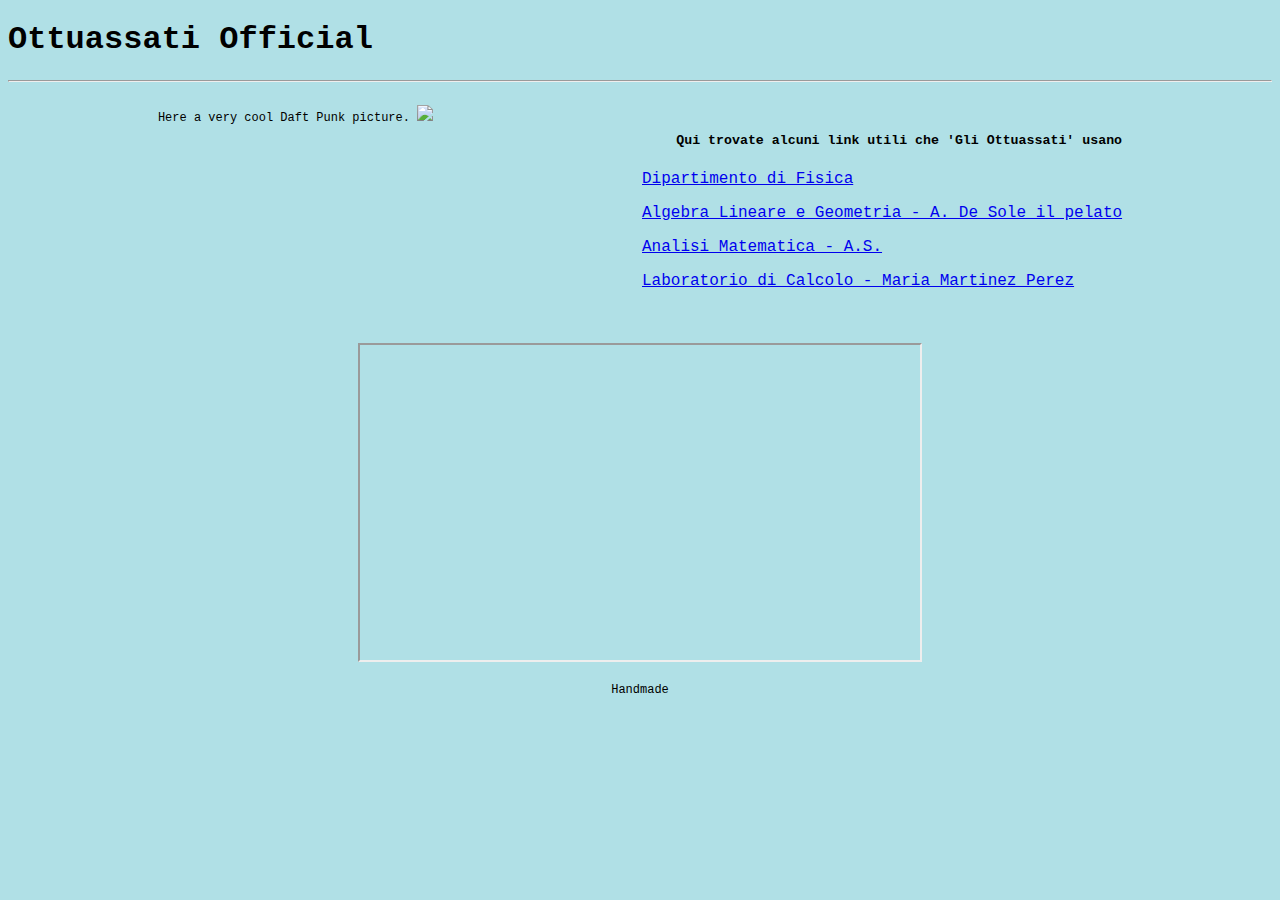
==== index.html @ 750eca40 "ciao" ====
<!DOCTYPE html>
<html lang="it-IT">
  <head>
    <title>Ottuassati Official</title>
    <style>
      th, td  {
                vertical-align: top;
                width:50%;
              }
      table   {
                margin: 0 auto;
              }
    </style>
  </head>
  <body style="background-color:powderblue; font-family:courier; text-color:#ffffff">
    <h1 style="text-color:ffffff">Ottuassati Official</h1>
    <hr style="">
      <table>
        <tr><td>
        <p style="font-size:75%;">Here a very cool Daft Punk picture.
        <img src="http://pitchfork.com/features/cover-story/reader/daft-punk/images/pq1v2.jpg" width="500px">
      </td><td>
        <br>
          <h5 title="Link utili" style="text-align:right;">Qui trovate alcuni link utili che 'Gli Ottuassati' usano</h5>
      <p>   <a href="http://www.phys.uniroma1.it/fisica/">Dipartimento di Fisica</a></p>
      <p>   <a href="http://www1.mat.uniroma1.it/people/desole/didattica/2016-geo-fis/index.html">Algebra Lineare e Geometria - A. De Sole il pelato</a></p>
      <p>   <a href="http://www1.mat.uniroma1.it/people/fanelli/ANALISI1617/">Analisi Matematica - A.S.</a></p>
      <p>   <a href="http://www.roma1.infn.it/~mmartinp/labcalc/">Laboratorio di Calcolo - Maria Martinez Perez</a></p></td></tr>
    </table>
    <br>
    <p style="text-align:center"><iframe width="560" height="315" src="https://www.youtube.com/embed/3MteSlpxCpo" frameborder="2" allowfullscreen></iframe></p>
    <p style="text-align:center; text-valign:bottom; font-size:75%">Handmade</p>
  </body>
</html>
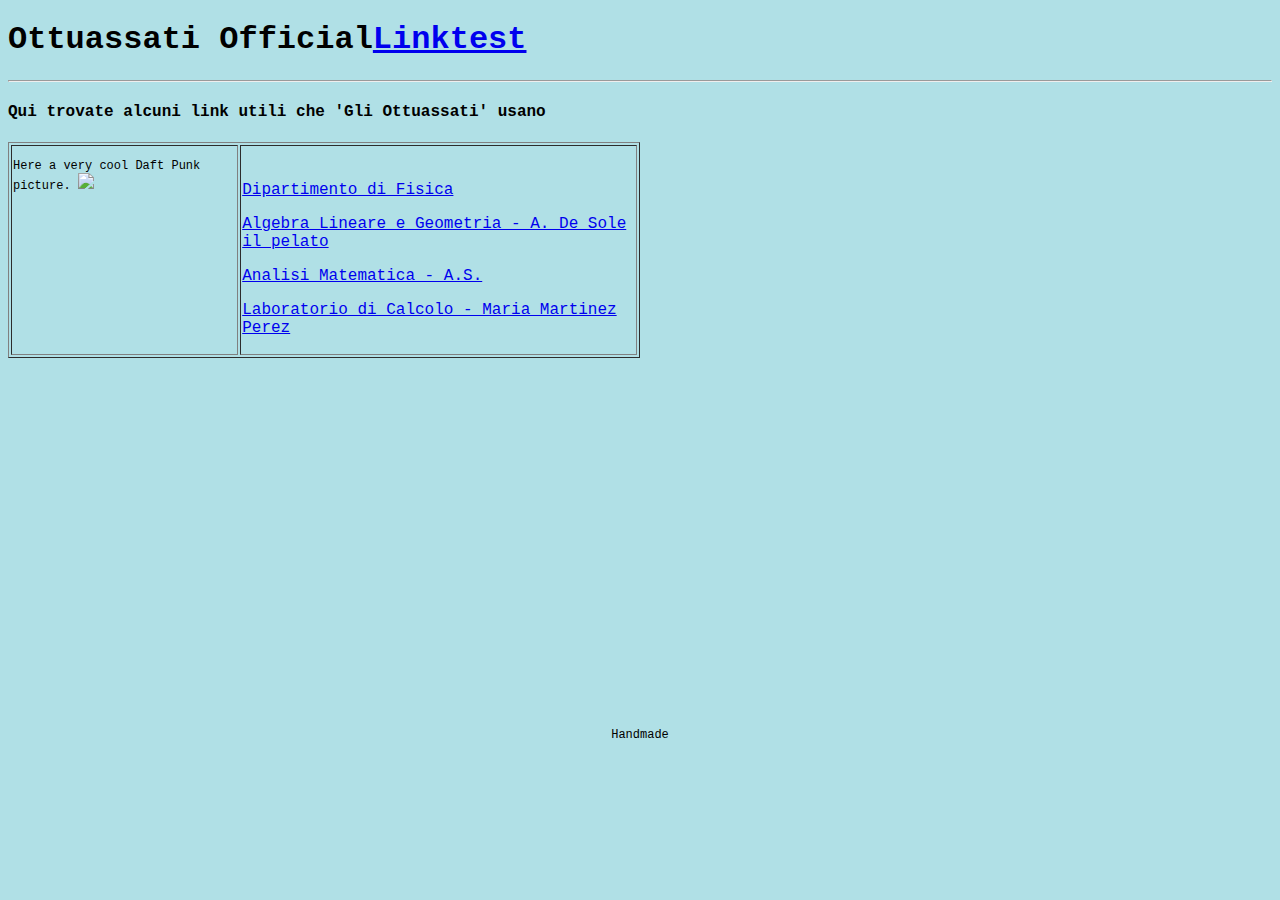
==== commit 08edfe83: "Provalinkinterno" ====
--- a/index.html
+++ b/index.html
@@ -3,32 +3,30 @@
   <head>
     <title>Ottuassati Official</title>
     <style>
-      th, td  {
-                vertical-align: top;
-                width:50%;
+        /* valign */
+      th, td { vertical-align: top;
               }
-      table   {
-                margin: 0 auto;
-              }
+        /* align (center) */
+      table { margin: 1 auto; width:50%; }
     </style>
   </head>
   <body style="background-color:powderblue; font-family:courier; text-color:#ffffff">
-    <h1 style="text-color:ffffff">Ottuassati Official</h1>
+    <h1 style="text-color:ffffff">Ottuassati Official<a href="linkedpage.html">Linktest</a></h1>
     <hr style="">
-      <table>
+      <h4 title="Link utili">Qui trovate alcuni link utili che 'Gli Ottuassati' usano</h4>
+      <table border="1">
         <tr><td>
         <p style="font-size:75%;">Here a very cool Daft Punk picture.
         <img src="http://pitchfork.com/features/cover-story/reader/daft-punk/images/pq1v2.jpg" width="500px">
       </td><td>
         <br>
-          <h5 title="Link utili" style="text-align:right;">Qui trovate alcuni link utili che 'Gli Ottuassati' usano</h5>
       <p>   <a href="http://www.phys.uniroma1.it/fisica/">Dipartimento di Fisica</a></p>
       <p>   <a href="http://www1.mat.uniroma1.it/people/desole/didattica/2016-geo-fis/index.html">Algebra Lineare e Geometria - A. De Sole il pelato</a></p>
       <p>   <a href="http://www1.mat.uniroma1.it/people/fanelli/ANALISI1617/">Analisi Matematica - A.S.</a></p>
       <p>   <a href="http://www.roma1.infn.it/~mmartinp/labcalc/">Laboratorio di Calcolo - Maria Martinez Perez</a></p></td></tr>
     </table>
     <br>
-    <p style="text-align:center"><iframe width="560" height="315" src="https://www.youtube.com/embed/3MteSlpxCpo" frameborder="2" allowfullscreen></iframe></p>
+    <p><iframe width="560" height="315" src="https://www.youtube.com/embed/3MteSlpxCpo" frameborder="0" allowfullscreen></iframe></p>
     <p style="text-align:center; text-valign:bottom; font-size:75%">Handmade</p>
   </body>
 </html>
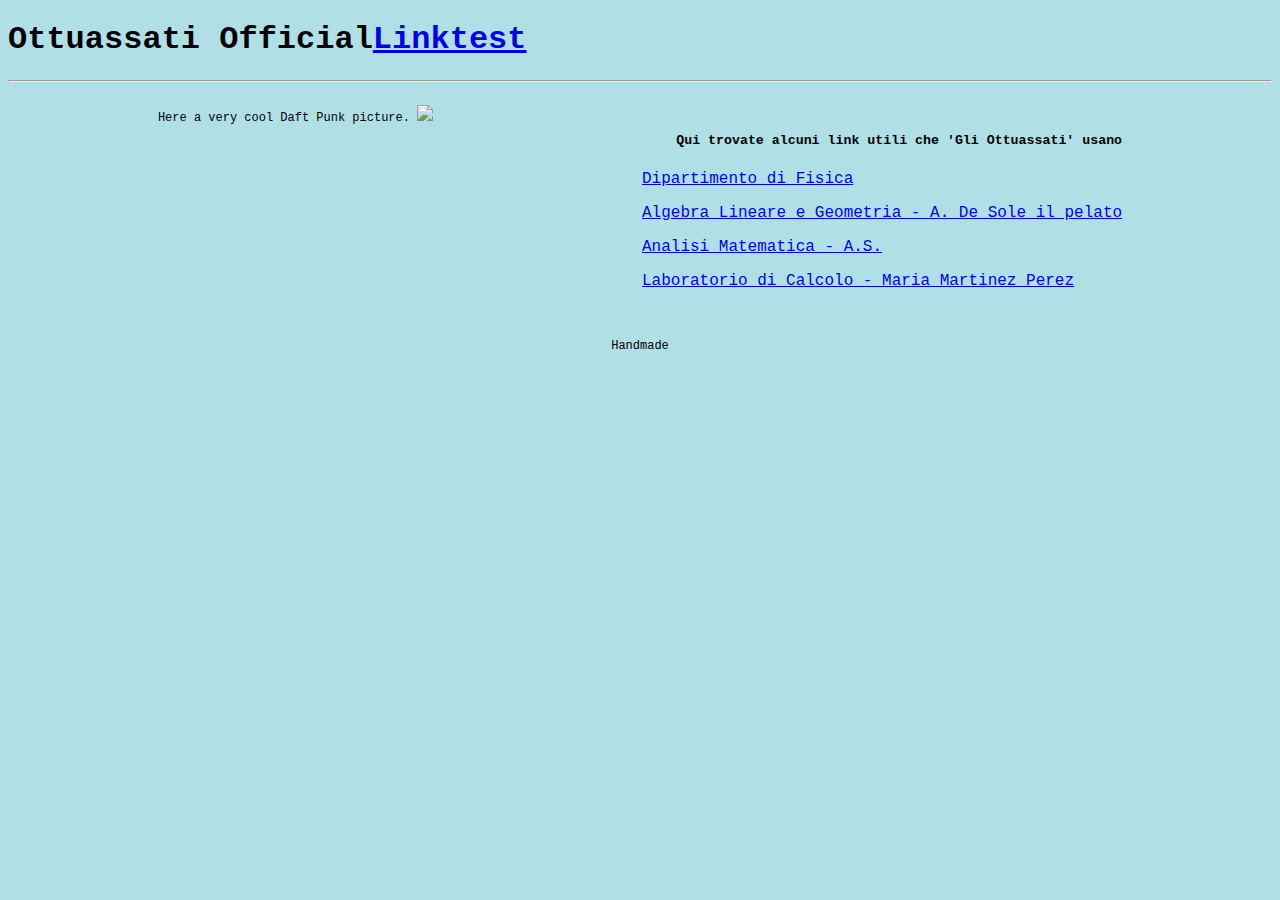
==== commit c58ee1d2: "Merge branch 'master' of https://github.com/aris997/ottuassati" ====
--- a/index.html
+++ b/index.html
@@ -2,31 +2,33 @@
 <html lang="it-IT">
   <head>
     <title>Ottuassati Official</title>
-    <style>
-        /* valign */
-      th, td { vertical-align: top;
+    <style TYPE="text/css">
+      th, td  {
+                vertical-align: top;
+                width:50%;
               }
-        /* align (center) */
-      table { margin: 1 auto; width:50%; }
+      table   {
+                margin: 0 auto;
+              }
     </style>
   </head>
   <body style="background-color:powderblue; font-family:courier; text-color:#ffffff">
     <h1 style="text-color:ffffff">Ottuassati Official<a href="linkedpage.html">Linktest</a></h1>
     <hr style="">
-      <h4 title="Link utili">Qui trovate alcuni link utili che 'Gli Ottuassati' usano</h4>
-      <table border="1">
+      <table>
         <tr><td>
         <p style="font-size:75%;">Here a very cool Daft Punk picture.
         <img src="http://pitchfork.com/features/cover-story/reader/daft-punk/images/pq1v2.jpg" width="500px">
       </td><td>
         <br>
+          <h5 title="Link utili" style="text-align:right;">Qui trovate alcuni link utili che 'Gli Ottuassati' usano</h5>
       <p>   <a href="http://www.phys.uniroma1.it/fisica/">Dipartimento di Fisica</a></p>
       <p>   <a href="http://www1.mat.uniroma1.it/people/desole/didattica/2016-geo-fis/index.html">Algebra Lineare e Geometria - A. De Sole il pelato</a></p>
       <p>   <a href="http://www1.mat.uniroma1.it/people/fanelli/ANALISI1617/">Analisi Matematica - A.S.</a></p>
       <p>   <a href="http://www.roma1.infn.it/~mmartinp/labcalc/">Laboratorio di Calcolo - Maria Martinez Perez</a></p></td></tr>
     </table>
     <br>
-    <p><iframe width="560" height="315" src="https://www.youtube.com/embed/3MteSlpxCpo" frameborder="0" allowfullscreen></iframe></p>
+    <!-- <p style="text-align:center"><iframe width="560" height="315" src="https://www.youtube.com/embed/3MteSlpxCpo" frameborder="0" allowfullscreen></iframe></p> !-->
     <p style="text-align:center; text-valign:bottom; font-size:75%">Handmade</p>
   </body>
 </html>
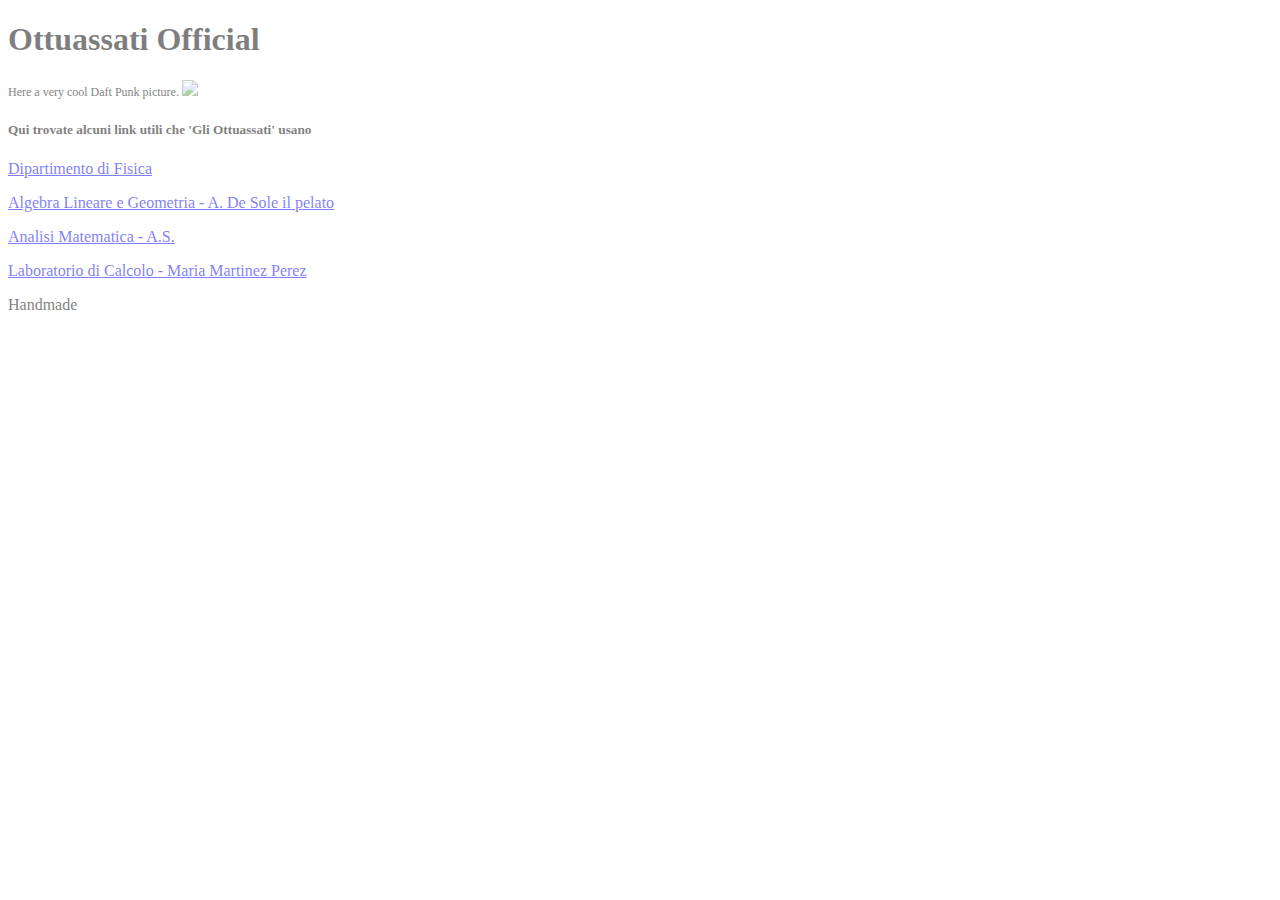
==== commit b08ee531: "Styling reset" ====
--- a/index.html
+++ b/index.html
@@ -1,34 +1,47 @@
 <!DOCTYPE html>
 <html lang="it-IT">
+  
   <head>
+    
     <title>Ottuassati Official</title>
-    <style TYPE="text/css">
-      th, td  {
-                vertical-align: top;
-                width:50%;
-              }
-      table   {
-                margin: 0 auto;
-              }
+    
+    <meta charset="utf-8"/>
+    <meta http-equiv="Content-type" content="text/html; charset=utf-8"/>
+    <meta name="viewport" content="width=device-width, initial-scale=1"/>
+    <link href="https://fonts.googleapis.com/css?family=Exo|Lato" rel="stylesheet">
+    
+    <style type="text/css">
+      
+      body {
+        background-image:url("https://newevolutiondesigns.com/images/freebies/galaxy-wallpaper-5.jpg");
+        background-attachment:fixed;
+        background-repeat: no-repeat;
+        background-size: cover;
+        opacity: 0.5;
+      }
+      
     </style>
+    
   </head>
-  <body style="background-color:powderblue; font-family:courier; text-color:#ffffff">
-    <h1 style="text-color:ffffff">Ottuassati Official<a href="linkedpage.html">Linktest</a></h1>
-    <hr style="">
-      <table>
-        <tr><td>
-        <p style="font-size:75%;">Here a very cool Daft Punk picture.
-        <img src="http://pitchfork.com/features/cover-story/reader/daft-punk/images/pq1v2.jpg" width="500px">
-      </td><td>
-        <br>
-          <h5 title="Link utili" style="text-align:right;">Qui trovate alcuni link utili che 'Gli Ottuassati' usano</h5>
-      <p>   <a href="http://www.phys.uniroma1.it/fisica/">Dipartimento di Fisica</a></p>
-      <p>   <a href="http://www1.mat.uniroma1.it/people/desole/didattica/2016-geo-fis/index.html">Algebra Lineare e Geometria - A. De Sole il pelato</a></p>
-      <p>   <a href="http://www1.mat.uniroma1.it/people/fanelli/ANALISI1617/">Analisi Matematica - A.S.</a></p>
-      <p>   <a href="http://www.roma1.infn.it/~mmartinp/labcalc/">Laboratorio di Calcolo - Maria Martinez Perez</a></p></td></tr>
-    </table>
-    <br>
-    <!-- <p style="text-align:center"><iframe width="560" height="315" src="https://www.youtube.com/embed/3MteSlpxCpo" frameborder="0" allowfullscreen></iframe></p> !-->
-    <p style="text-align:center; text-valign:bottom; font-size:75%">Handmade</p>
+  
+  <body>
+    
+    <h1 style="text-color:ffffff">Ottuassati Official</h1>
+
+    <p style="font-size:75%;">Here a very cool Daft Punk picture. <img src="http://pitchfork.com/features/cover-story/reader/daft-punk/images/pq1v2.jpg" width="500px">
+    
+    <h5 title="Link utili">Qui trovate alcuni link utili che 'Gli Ottuassati' usano</h5>
+    
+    <p><a href="http://www.phys.uniroma1.it/fisica/">Dipartimento di Fisica</a></p>
+    
+    <p><a href="http://www1.mat.uniroma1.it/people/desole/didattica/2016-geo-fis/index.html">Algebra Lineare e Geometria - A. De Sole il pelato</a></p>
+    
+    <p><a href="http://www1.mat.uniroma1.it/people/fanelli/ANALISI1617/">Analisi Matematica - A.S.</a></p>
+    
+    <p><a href="http://www.roma1.infn.it/~mmartinp/labcalc/">Laboratorio di Calcolo - Maria Martinez Perez</a></p>
+    
+    <p>Handmade</p>
+    
   </body>
+  
 </html>
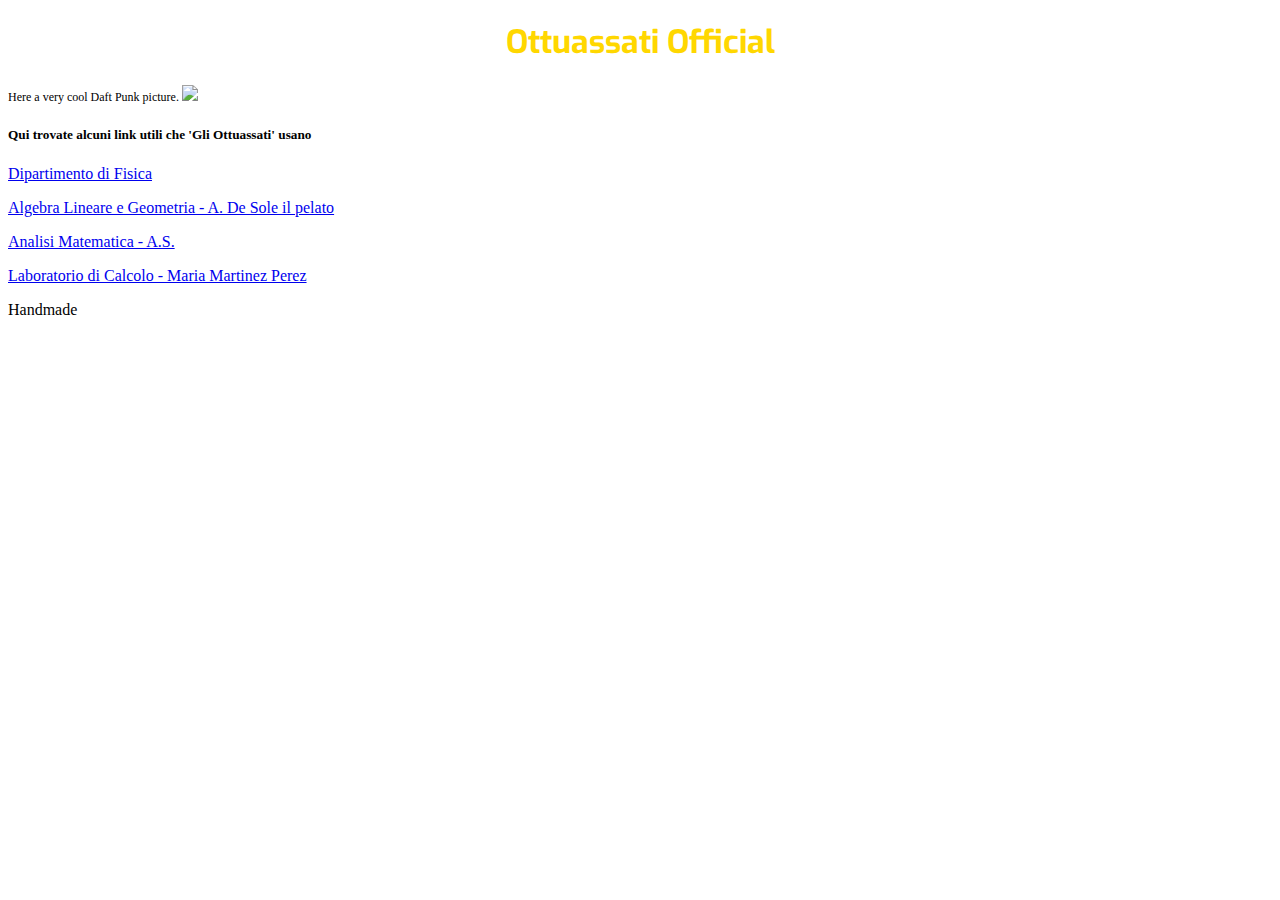
==== commit a75a6ed7: "Making order" ====
--- a/index.html
+++ b/index.html
@@ -13,11 +13,16 @@
     <style type="text/css">
       
       body {
-        background-image:url("https://newevolutiondesigns.com/images/freebies/galaxy-wallpaper-5.jpg");
+        background-image:url("https://i.stack.imgur.com/Bhpd8.jpg");
         background-attachment:fixed;
         background-repeat: no-repeat;
         background-size: cover;
-        opacity: 0.5;
+      }
+      
+      .title {
+        font-family: 'Exo', serif;
+        color: gold;
+        text-align: center;
       }
       
     </style>
@@ -26,21 +31,38 @@
   
   <body>
     
-    <h1 style="text-color:ffffff">Ottuassati Official</h1>
+    <div>
+      
+      <h1 class = "title">Ottuassati Official</h1>
+      
+    </div>
+    
+    <div>
+      
+      <p style="font-size:75%;">Here a very cool Daft Punk picture. <img src="http://pitchfork.com/features/cover-story/reader/daft-punk/images/pq1v2.jpg" width="500px">
+      </p>
+      
+    </div>
+    
+    <div>
 
-    <p style="font-size:75%;">Here a very cool Daft Punk picture. <img src="http://pitchfork.com/features/cover-story/reader/daft-punk/images/pq1v2.jpg" width="500px">
+      <h5 title="Link utili">Qui trovate alcuni link utili che 'Gli Ottuassati' usano</h5>
+
+      <p><a href="http://www.phys.uniroma1.it/fisica/">Dipartimento di Fisica</a></p>
+
+      <p><a href="http://www1.mat.uniroma1.it/people/desole/didattica/2016-geo-fis/index.html">Algebra Lineare e Geometria - A. De Sole il pelato</a></p>
+
+      <p><a href="http://www1.mat.uniroma1.it/people/fanelli/ANALISI1617/">Analisi Matematica - A.S.</a></p>
+
+      <p><a href="http://www.roma1.infn.it/~mmartinp/labcalc/">Laboratorio di Calcolo - Maria Martinez Perez</a></p>
     
-    <h5 title="Link utili">Qui trovate alcuni link utili che 'Gli Ottuassati' usano</h5>
+    </div>
     
-    <p><a href="http://www.phys.uniroma1.it/fisica/">Dipartimento di Fisica</a></p>
-    
-    <p><a href="http://www1.mat.uniroma1.it/people/desole/didattica/2016-geo-fis/index.html">Algebra Lineare e Geometria - A. De Sole il pelato</a></p>
-    
-    <p><a href="http://www1.mat.uniroma1.it/people/fanelli/ANALISI1617/">Analisi Matematica - A.S.</a></p>
-    
-    <p><a href="http://www.roma1.infn.it/~mmartinp/labcalc/">Laboratorio di Calcolo - Maria Martinez Perez</a></p>
-    
-    <p>Handmade</p>
+    <div>
+      
+      <p>Handmade</p>
+      
+    </div>
     
   </body>
   
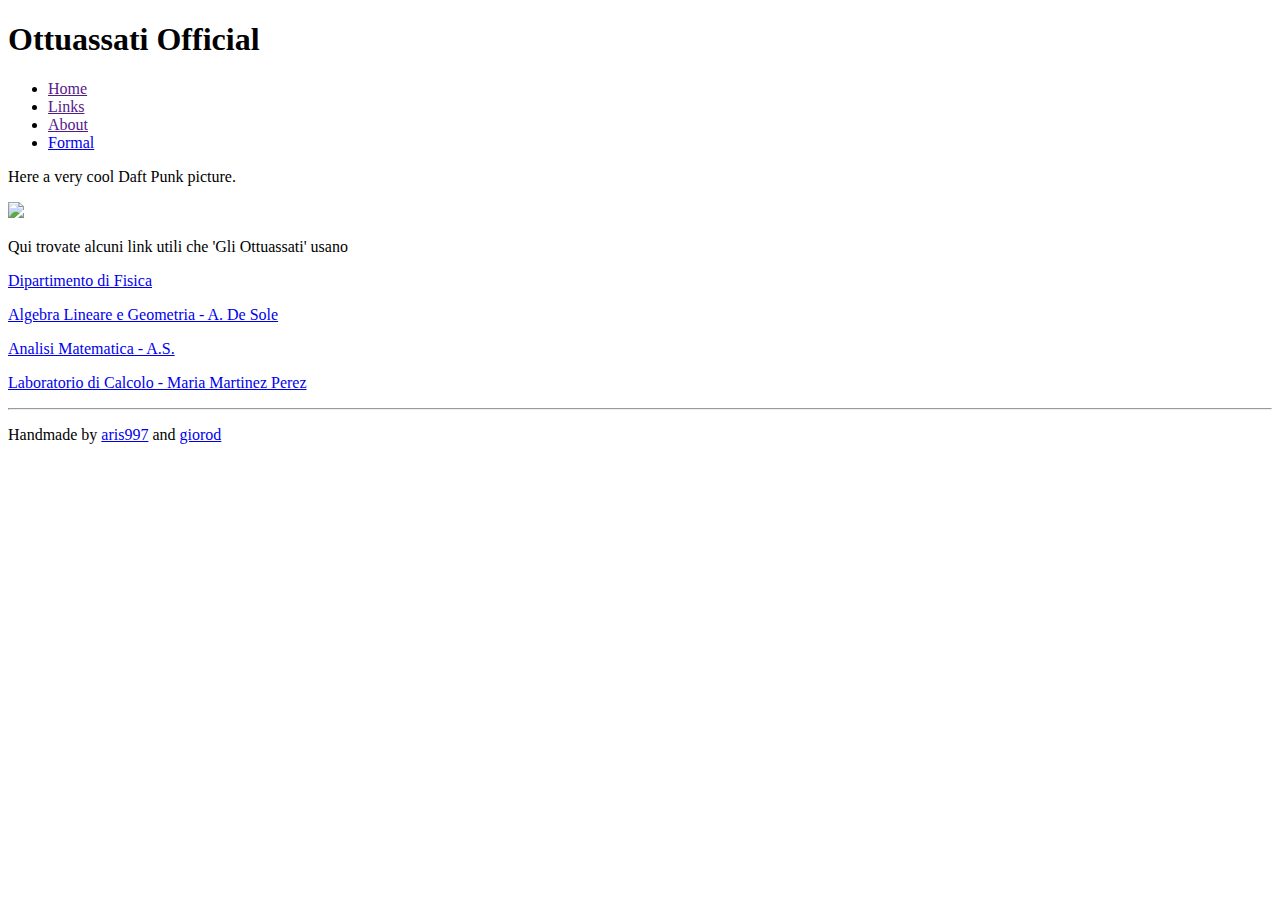
==== commit a2710d66: "new formal file to test features" ====
--- a/index.html
+++ b/index.html
@@ -1,4 +1,6 @@
+
 <!DOCTYPE html>
+
 <html lang="it-IT">
   
   <head>
@@ -9,48 +11,42 @@
     <meta http-equiv="Content-type" content="text/html; charset=utf-8"/>
     <meta name="viewport" content="width=device-width, initial-scale=1"/>
     <link href="https://fonts.googleapis.com/css?family=Exo|Lato" rel="stylesheet">
-    
-    <style type="text/css">
-      
-      body {
-        background-image:url("https://i.stack.imgur.com/Bhpd8.jpg");
-        background-attachment:fixed;
-        background-repeat: no-repeat;
-        background-size: cover;
-      }
-      
-      .title {
-        font-family: 'Exo', serif;
-        color: gold;
-        text-align: center;
-      }
-      
-    </style>
+    <link href="dogestyle.css" rel="stylesheet" type="text/css">
     
   </head>
   
   <body>
     
-    <div>
+    <div class="textbox">
       
-      <h1 class = "title">Ottuassati Official</h1>
+      <h1 class="title">Ottuassati Official</h1>
       
+    </div>
+    
+    <div class="textbox nav">
+      <ul>
+        <li><a href="">Home</a></li>
+        <li><a href="">Links</a></li>
+        <li><a href="">About</a></li>
+        <li><a href="formal.html">Formal</a></li>
+      </ul>
     </div>
     
     <div>
       
-      <p style="font-size:75%;">Here a very cool Daft Punk picture. <img src="http://pitchfork.com/features/cover-story/reader/daft-punk/images/pq1v2.jpg" width="500px">
+      <p>Here a very cool Daft Punk picture.</p>
+      <p><img class="roundimage" src="http://pitchfork.com/features/cover-story/reader/daft-punk/images/pq1v2.jpg" width="500px">
       </p>
       
     </div>
     
-    <div>
+    <div class="textbox">
 
-      <h5 title="Link utili">Qui trovate alcuni link utili che 'Gli Ottuassati' usano</h5>
+      <p>Qui trovate alcuni link utili che 'Gli Ottuassati' usano</p>
 
       <p><a href="http://www.phys.uniroma1.it/fisica/">Dipartimento di Fisica</a></p>
 
-      <p><a href="http://www1.mat.uniroma1.it/people/desole/didattica/2016-geo-fis/index.html">Algebra Lineare e Geometria - A. De Sole il pelato</a></p>
+      <p><a href="http://www1.mat.uniroma1.it/people/desole/didattica/2016-geo-fis/index.html">Algebra Lineare e Geometria - A. De Sole</a></p>
 
       <p><a href="http://www1.mat.uniroma1.it/people/fanelli/ANALISI1617/">Analisi Matematica - A.S.</a></p>
 
@@ -58,9 +54,11 @@
     
     </div>
     
+    <hr>
+    
     <div>
       
-      <p>Handmade</p>
+      <p class="copyrights">Handmade by <a class="copyrights" href="https://github.com/aris997" target="_blank">aris997</a> and <a  class="copyrights" href="https://github.com/giorod" target="_blank">giorod</a></p>
       
     </div>
     
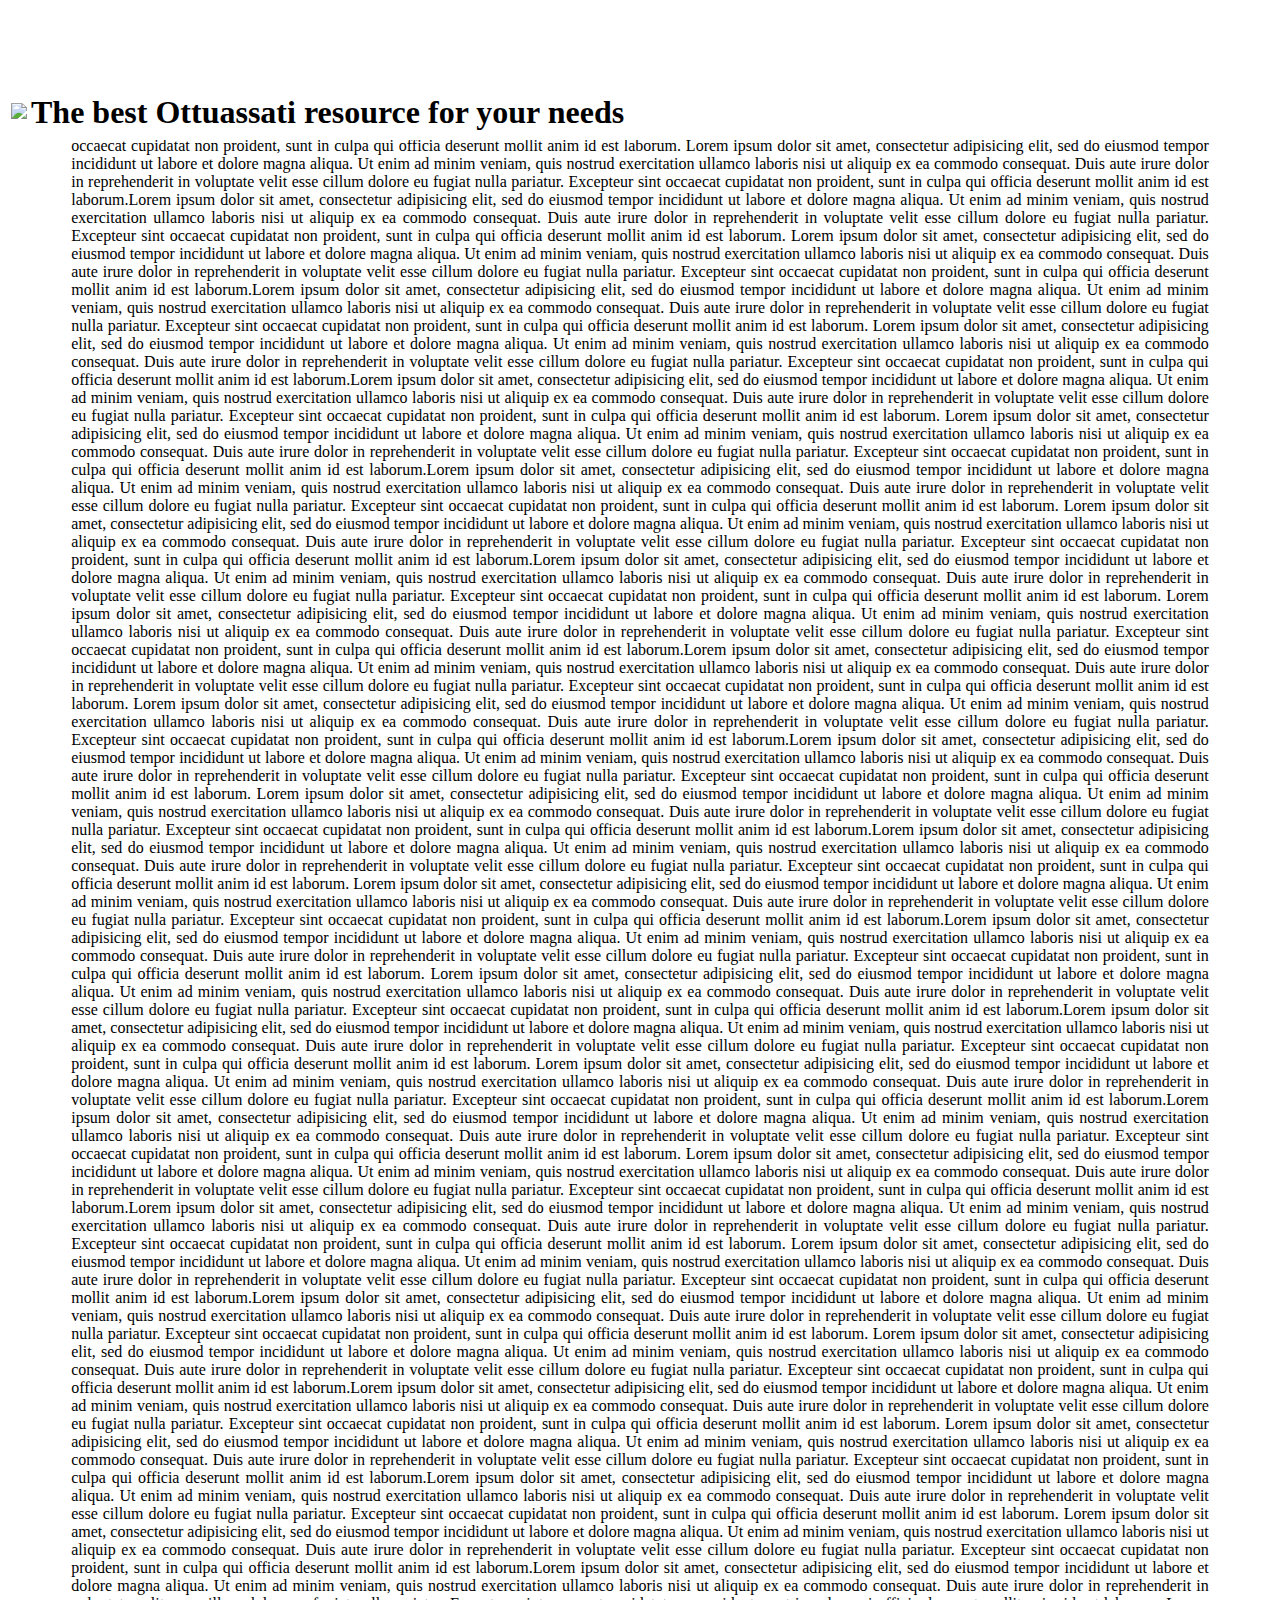
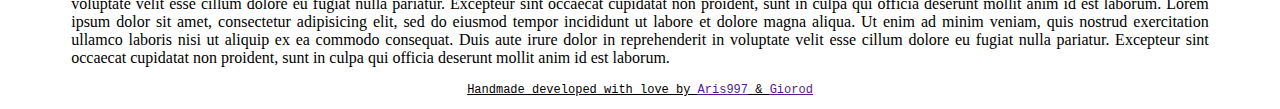
==== commit bedb37d2: "Fix the top" ====
--- a/index.html
+++ b/index.html
@@ -1,67 +1,41 @@
-
 <!DOCTYPE html>
 
 <html lang="it-IT">
-  
+
   <head>
     
     <title>Ottuassati Official</title>
     
     <meta charset="utf-8"/>
-    <meta http-equiv="Content-type" content="text/html; charset=utf-8"/>
-    <meta name="viewport" content="width=device-width, initial-scale=1"/>
-    <link href="https://fonts.googleapis.com/css?family=Exo|Lato" rel="stylesheet">
-    <link href="dogestyle.css" rel="stylesheet" type="text/css">
-    
+    <link href="https://fonts.googleapis.com/css?family=Lato" rel="stylesheet">
+    <link href="styling.css" rel="stylesheet" type="text/css">
+  
   </head>
   
   <body>
     
-    <div class="textbox">
-      
-      <h1 class="title">Ottuassati Official</h1>
+    <div id="header">
+	    <table>
+		    <tr><th>
+      <img class="logo_img" src="ottlogo.png"></th>
+      <th><h1>The best Ottuassati resource for your needs</h1></th>
+		    </tr></table>
+    <br>
+    </div>
       
     </div>
     
-    <div class="textbox nav">
-      <ul>
-        <li><a href="">Home</a></li>
-        <li><a href="">Links</a></li>
-        <li><a href="">About</a></li>
-        <li><a href="formal.html">Formal</a></li>
-      </ul>
+    <div class="content">
+        <p class="links"><a href="oldpage.html">oldpage</a> <a href="">Hello</a> <a href="">Bye</a></p>
+    <p>
+	    Lorem ipsum dolor sit amet, consectetur adipisicing elit, sed do eiusmod tempor incididunt ut labore et dolore magna aliqua. Ut enim ad minim veniam, quis nostrud exercitation ullamco laboris nisi ut aliquip ex ea commodo consequat. Duis aute irure dolor in reprehenderit in voluptate velit esse cillum dolore eu fugiat nulla pariatur. Excepteur sint occaecat cupidatat non proident, sunt in culpa qui officia deserunt mollit anim id est laborum. Lorem ipsum dolor sit amet, consectetur adipisicing elit, sed do eiusmod tempor incididunt ut labore et dolore magna aliqua. Ut enim ad minim veniam, quis nostrud exercitation ullamco laboris nisi ut aliquip ex ea commodo consequat. Duis aute irure dolor in reprehenderit in voluptate velit esse cillum dolore eu fugiat nulla pariatur. Excepteur sint occaecat cupidatat non proident, sunt in culpa qui officia deserunt mollit anim id est laborum.Lorem ipsum dolor sit amet, consectetur adipisicing elit, sed do eiusmod tempor incididunt ut labore et dolore magna aliqua. Ut enim ad minim veniam, quis nostrud exercitation ullamco laboris nisi ut aliquip ex ea commodo consequat. Duis aute irure dolor in reprehenderit in voluptate velit esse cillum dolore eu fugiat nulla pariatur. Excepteur sint occaecat cupidatat non proident, sunt in culpa qui officia deserunt mollit anim id est laborum. Lorem ipsum dolor sit amet, consectetur adipisicing elit, sed do eiusmod tempor incididunt ut labore et dolore magna aliqua. Ut enim ad minim veniam, quis nostrud exercitation ullamco laboris nisi ut aliquip ex ea commodo consequat. Duis aute irure dolor in reprehenderit in voluptate velit esse cillum dolore eu fugiat nulla pariatur. Excepteur sint occaecat cupidatat non proident, sunt in culpa qui officia deserunt mollit anim id est laborum.Lorem ipsum dolor sit amet, consectetur adipisicing elit, sed do eiusmod tempor incididunt ut labore et dolore magna aliqua. Ut enim ad minim veniam, quis nostrud exercitation ullamco laboris nisi ut aliquip ex ea commodo consequat. Duis aute irure dolor in reprehenderit in voluptate velit esse cillum dolore eu fugiat nulla pariatur. Excepteur sint occaecat cupidatat non proident, sunt in culpa qui officia deserunt mollit anim id est laborum. Lorem ipsum dolor sit amet, consectetur adipisicing elit, sed do eiusmod tempor incididunt ut labore et dolore magna aliqua. Ut enim ad minim veniam, quis nostrud exercitation ullamco laboris nisi ut aliquip ex ea commodo consequat. Duis aute irure dolor in reprehenderit in voluptate velit esse cillum dolore eu fugiat nulla pariatur. Excepteur sint occaecat cupidatat non proident, sunt in culpa qui officia deserunt mollit anim id est laborum.Lorem ipsum dolor sit amet, consectetur adipisicing elit, sed do eiusmod tempor incididunt ut labore et dolore magna aliqua. Ut enim ad minim veniam, quis nostrud exercitation ullamco laboris nisi ut aliquip ex ea commodo consequat. Duis aute irure dolor in reprehenderit in voluptate velit esse cillum dolore eu fugiat nulla pariatur. Excepteur sint occaecat cupidatat non proident, sunt in culpa qui officia deserunt mollit anim id est laborum. Lorem ipsum dolor sit amet, consectetur adipisicing elit, sed do eiusmod tempor incididunt ut labore et dolore magna aliqua. Ut enim ad minim veniam, quis nostrud exercitation ullamco laboris nisi ut aliquip ex ea commodo consequat. Duis aute irure dolor in reprehenderit in voluptate velit esse cillum dolore eu fugiat nulla pariatur. Excepteur sint occaecat cupidatat non proident, sunt in culpa qui officia deserunt mollit anim id est laborum.Lorem ipsum dolor sit amet, consectetur adipisicing elit, sed do eiusmod tempor incididunt ut labore et dolore magna aliqua. Ut enim ad minim veniam, quis nostrud exercitation ullamco laboris nisi ut aliquip ex ea commodo consequat. Duis aute irure dolor in reprehenderit in voluptate velit esse cillum dolore eu fugiat nulla pariatur. Excepteur sint occaecat cupidatat non proident, sunt in culpa qui officia deserunt mollit anim id est laborum. Lorem ipsum dolor sit amet, consectetur adipisicing elit, sed do eiusmod tempor incididunt ut labore et dolore magna aliqua. Ut enim ad minim veniam, quis nostrud exercitation ullamco laboris nisi ut aliquip ex ea commodo consequat. Duis aute irure dolor in reprehenderit in voluptate velit esse cillum dolore eu fugiat nulla pariatur. Excepteur sint occaecat cupidatat non proident, sunt in culpa qui officia deserunt mollit anim id est laborum.Lorem ipsum dolor sit amet, consectetur adipisicing elit, sed do eiusmod tempor incididunt ut labore et dolore magna aliqua. Ut enim ad minim veniam, quis nostrud exercitation ullamco laboris nisi ut aliquip ex ea commodo consequat. Duis aute irure dolor in reprehenderit in voluptate velit esse cillum dolore eu fugiat nulla pariatur. Excepteur sint occaecat cupidatat non proident, sunt in culpa qui officia deserunt mollit anim id est laborum. Lorem ipsum dolor sit amet, consectetur adipisicing elit, sed do eiusmod tempor incididunt ut labore et dolore magna aliqua. Ut enim ad minim veniam, quis nostrud exercitation ullamco laboris nisi ut aliquip ex ea commodo consequat. Duis aute irure dolor in reprehenderit in voluptate velit esse cillum dolore eu fugiat nulla pariatur. Excepteur sint occaecat cupidatat non proident, sunt in culpa qui officia deserunt mollit anim id est laborum.Lorem ipsum dolor sit amet, consectetur adipisicing elit, sed do eiusmod tempor incididunt ut labore et dolore magna aliqua. Ut enim ad minim veniam, quis nostrud exercitation ullamco laboris nisi ut aliquip ex ea commodo consequat. Duis aute irure dolor in reprehenderit in voluptate velit esse cillum dolore eu fugiat nulla pariatur. Excepteur sint occaecat cupidatat non proident, sunt in culpa qui officia deserunt mollit anim id est laborum. Lorem ipsum dolor sit amet, consectetur adipisicing elit, sed do eiusmod tempor incididunt ut labore et dolore magna aliqua. Ut enim ad minim veniam, quis nostrud exercitation ullamco laboris nisi ut aliquip ex ea commodo consequat. Duis aute irure dolor in reprehenderit in voluptate velit esse cillum dolore eu fugiat nulla pariatur. Excepteur sint occaecat cupidatat non proident, sunt in culpa qui officia deserunt mollit anim id est laborum.Lorem ipsum dolor sit amet, consectetur adipisicing elit, sed do eiusmod tempor incididunt ut labore et dolore magna aliqua. Ut enim ad minim veniam, quis nostrud exercitation ullamco laboris nisi ut aliquip ex ea commodo consequat. Duis aute irure dolor in reprehenderit in voluptate velit esse cillum dolore eu fugiat nulla pariatur. Excepteur sint occaecat cupidatat non proident, sunt in culpa qui officia deserunt mollit anim id est laborum. Lorem ipsum dolor sit amet, consectetur adipisicing elit, sed do eiusmod tempor incididunt ut labore et dolore magna aliqua. Ut enim ad minim veniam, quis nostrud exercitation ullamco laboris nisi ut aliquip ex ea commodo consequat. Duis aute irure dolor in reprehenderit in voluptate velit esse cillum dolore eu fugiat nulla pariatur. Excepteur sint occaecat cupidatat non proident, sunt in culpa qui officia deserunt mollit anim id est laborum.Lorem ipsum dolor sit amet, consectetur adipisicing elit, sed do eiusmod tempor incididunt ut labore et dolore magna aliqua. Ut enim ad minim veniam, quis nostrud exercitation ullamco laboris nisi ut aliquip ex ea commodo consequat. Duis aute irure dolor in reprehenderit in voluptate velit esse cillum dolore eu fugiat nulla pariatur. Excepteur sint occaecat cupidatat non proident, sunt in culpa qui officia deserunt mollit anim id est laborum. Lorem ipsum dolor sit amet, consectetur adipisicing elit, sed do eiusmod tempor incididunt ut labore et dolore magna aliqua. Ut enim ad minim veniam, quis nostrud exercitation ullamco laboris nisi ut aliquip ex ea commodo consequat. Duis aute irure dolor in reprehenderit in voluptate velit esse cillum dolore eu fugiat nulla pariatur. Excepteur sint occaecat cupidatat non proident, sunt in culpa qui officia deserunt mollit anim id est laborum.Lorem ipsum dolor sit amet, consectetur adipisicing elit, sed do eiusmod tempor incididunt ut labore et dolore magna aliqua. Ut enim ad minim veniam, quis nostrud exercitation ullamco laboris nisi ut aliquip ex ea commodo consequat. Duis aute irure dolor in reprehenderit in voluptate velit esse cillum dolore eu fugiat nulla pariatur. Excepteur sint occaecat cupidatat non proident, sunt in culpa qui officia deserunt mollit anim id est laborum. Lorem ipsum dolor sit amet, consectetur adipisicing elit, sed do eiusmod tempor incididunt ut labore et dolore magna aliqua. Ut enim ad minim veniam, quis nostrud exercitation ullamco laboris nisi ut aliquip ex ea commodo consequat. Duis aute irure dolor in reprehenderit in voluptate velit esse cillum dolore eu fugiat nulla pariatur. Excepteur sint occaecat cupidatat non proident, sunt in culpa qui officia deserunt mollit anim id est laborum.Lorem ipsum dolor sit amet, consectetur adipisicing elit, sed do eiusmod tempor incididunt ut labore et dolore magna aliqua. Ut enim ad minim veniam, quis nostrud exercitation ullamco laboris nisi ut aliquip ex ea commodo consequat. Duis aute irure dolor in reprehenderit in voluptate velit esse cillum dolore eu fugiat nulla pariatur. Excepteur sint occaecat cupidatat non proident, sunt in culpa qui officia deserunt mollit anim id est laborum. Lorem ipsum dolor sit amet, consectetur adipisicing elit, sed do eiusmod tempor incididunt ut labore et dolore magna aliqua. Ut enim ad minim veniam, quis nostrud exercitation ullamco laboris nisi ut aliquip ex ea commodo consequat. Duis aute irure dolor in reprehenderit in voluptate velit esse cillum dolore eu fugiat nulla pariatur. Excepteur sint occaecat cupidatat non proident, sunt in culpa qui officia deserunt mollit anim id est laborum.Lorem ipsum dolor sit amet, consectetur adipisicing elit, sed do eiusmod tempor incididunt ut labore et dolore magna aliqua. Ut enim ad minim veniam, quis nostrud exercitation ullamco laboris nisi ut aliquip ex ea commodo consequat. Duis aute irure dolor in reprehenderit in voluptate velit esse cillum dolore eu fugiat nulla pariatur. Excepteur sint occaecat cupidatat non proident, sunt in culpa qui officia deserunt mollit anim id est laborum. Lorem ipsum dolor sit amet, consectetur adipisicing elit, sed do eiusmod tempor incididunt ut labore et dolore magna aliqua. Ut enim ad minim veniam, quis nostrud exercitation ullamco laboris nisi ut aliquip ex ea commodo consequat. Duis aute irure dolor in reprehenderit in voluptate velit esse cillum dolore eu fugiat nulla pariatur. Excepteur sint occaecat cupidatat non proident, sunt in culpa qui officia deserunt mollit anim id est laborum.Lorem ipsum dolor sit amet, consectetur adipisicing elit, sed do eiusmod tempor incididunt ut labore et dolore magna aliqua. Ut enim ad minim veniam, quis nostrud exercitation ullamco laboris nisi ut aliquip ex ea commodo consequat. Duis aute irure dolor in reprehenderit in voluptate velit esse cillum dolore eu fugiat nulla pariatur. Excepteur sint occaecat cupidatat non proident, sunt in culpa qui officia deserunt mollit anim id est laborum. Lorem ipsum dolor sit amet, consectetur adipisicing elit, sed do eiusmod tempor incididunt ut labore et dolore magna aliqua. Ut enim ad minim veniam, quis nostrud exercitation ullamco laboris nisi ut aliquip ex ea commodo consequat. Duis aute irure dolor in reprehenderit in voluptate velit esse cillum dolore eu fugiat nulla pariatur. Excepteur sint occaecat cupidatat non proident, sunt in culpa qui officia deserunt mollit anim id est laborum.Lorem ipsum dolor sit amet, consectetur adipisicing elit, sed do eiusmod tempor incididunt ut labore et dolore magna aliqua. Ut enim ad minim veniam, quis nostrud exercitation ullamco laboris nisi ut aliquip ex ea commodo consequat. Duis aute irure dolor in reprehenderit in voluptate velit esse cillum dolore eu fugiat nulla pariatur. Excepteur sint occaecat cupidatat non proident, sunt in culpa qui officia deserunt mollit anim id est laborum. Lorem ipsum dolor sit amet, consectetur adipisicing elit, sed do eiusmod tempor incididunt ut labore et dolore magna aliqua. Ut enim ad minim veniam, quis nostrud exercitation ullamco laboris nisi ut aliquip ex ea commodo consequat. Duis aute irure dolor in reprehenderit in voluptate velit esse cillum dolore eu fugiat nulla pariatur. Excepteur sint occaecat cupidatat non proident, sunt in culpa qui officia deserunt mollit anim id est laborum.Lorem ipsum dolor sit amet, consectetur adipisicing elit, sed do eiusmod tempor incididunt ut labore et dolore magna aliqua. Ut enim ad minim veniam, quis nostrud exercitation ullamco laboris nisi ut aliquip ex ea commodo consequat. Duis aute irure dolor in reprehenderit in voluptate velit esse cillum dolore eu fugiat nulla pariatur. Excepteur sint occaecat cupidatat non proident, sunt in culpa qui officia deserunt mollit anim id est laborum. Lorem ipsum dolor sit amet, consectetur adipisicing elit, sed do eiusmod tempor incididunt ut labore et dolore magna aliqua. Ut enim ad minim veniam, quis nostrud exercitation ullamco laboris nisi ut aliquip ex ea commodo consequat. Duis aute irure dolor in reprehenderit in voluptate velit esse cillum dolore eu fugiat nulla pariatur. Excepteur sint occaecat cupidatat non proident, sunt in culpa qui officia deserunt mollit anim id est laborum.Lorem ipsum dolor sit amet, consectetur adipisicing elit, sed do eiusmod tempor incididunt ut labore et dolore magna aliqua. Ut enim ad minim veniam, quis nostrud exercitation ullamco laboris nisi ut aliquip ex ea commodo consequat. Duis aute irure dolor in reprehenderit in voluptate velit esse cillum dolore eu fugiat nulla pariatur. Excepteur sint occaecat cupidatat non proident, sunt in culpa qui officia deserunt mollit anim id est laborum. Lorem ipsum dolor sit amet, consectetur adipisicing elit, sed do eiusmod tempor incididunt ut labore et dolore magna aliqua. Ut enim ad minim veniam, quis nostrud exercitation ullamco laboris nisi ut aliquip ex ea commodo consequat. Duis aute irure dolor in reprehenderit in voluptate velit esse cillum dolore eu fugiat nulla pariatur. Excepteur sint occaecat cupidatat non proident, sunt in culpa qui officia deserunt mollit anim id est laborum.Lorem ipsum dolor sit amet, consectetur adipisicing elit, sed do eiusmod tempor incididunt ut labore et dolore magna aliqua. Ut enim ad minim veniam, quis nostrud exercitation ullamco laboris nisi ut aliquip ex ea commodo consequat. Duis aute irure dolor in reprehenderit in voluptate velit esse cillum dolore eu fugiat nulla pariatur. Excepteur sint occaecat cupidatat non proident, sunt in culpa qui officia deserunt mollit anim id est laborum. Lorem ipsum dolor sit amet, consectetur adipisicing elit, sed do eiusmod tempor incididunt ut labore et dolore magna aliqua. Ut enim ad minim veniam, quis nostrud exercitation ullamco laboris nisi ut aliquip ex ea commodo consequat. Duis aute irure dolor in reprehenderit in voluptate velit esse cillum dolore eu fugiat nulla pariatur. Excepteur sint occaecat cupidatat non proident, sunt in culpa qui officia deserunt mollit anim id est laborum.
+    </p>
     </div>
     
-    <div>
-      
-      <p>Here a very cool Daft Punk picture.</p>
-      <p><img class="roundimage" src="http://pitchfork.com/features/cover-story/reader/daft-punk/images/pq1v2.jpg" width="500px">
-      </p>
-      
-    </div>
-    
-    <div class="textbox">
-
-      <p>Qui trovate alcuni link utili che 'Gli Ottuassati' usano</p>
-
-      <p><a href="http://www.phys.uniroma1.it/fisica/">Dipartimento di Fisica</a></p>
-
-      <p><a href="http://www1.mat.uniroma1.it/people/desole/didattica/2016-geo-fis/index.html">Algebra Lineare e Geometria - A. De Sole</a></p>
-
-      <p><a href="http://www1.mat.uniroma1.it/people/fanelli/ANALISI1617/">Analisi Matematica - A.S.</a></p>
-
-      <p><a href="http://www.roma1.infn.it/~mmartinp/labcalc/">Laboratorio di Calcolo - Maria Martinez Perez</a></p>
-    
-    </div>
-    
-    <hr>
-    
-    <div>
-      
-      <p class="copyrights">Handmade by <a class="copyrights" href="https://github.com/aris997" target="_blank">aris997</a> and <a  class="copyrights" href="https://github.com/giorod" target="_blank">giorod</a></p>
-      
+    <div class="copyright">
+    <p>Handmade developed with love by <a href="">Aris997</a> & <a href="">Giorod</a></p>
     </div>
     
   </body>
   
-</html>
+</html>--- a/styling.css
+++ b/styling.css
@@ -0,0 +1,55 @@
+body {
+	padding: 0px auto;
+	margin 0px auto;
+}
+
+h1 {
+	text-align: center;
+	font-family: serif;
+}
+
+#header {
+  	width: 100%;
+  	height: 70px;
+  	border: 0px solid black;
+  	padding: -50px auto;
+  	position: fixed;
+  	background-color: white;
+}
+
+#logo {
+ 	position: absolute;
+ 	top: 0px;
+}
+
+.logo_img {
+	align-self: right;
+  	height: 50px;
+}
+
+#message {
+  	position: absolute;
+  	font-style: italic;
+  	bottom: 0px;
+  	right: 0px;
+  	margin: 20px;
+}
+
+.links {
+	text-align: center;
+	font-family: monospace;
+	font-weight: bold; 
+}
+
+.content {
+	margin: 70px 5% 0px 5%;
+	text-align: justify;
+	text-indent: inherit; 
+}
+
+.copyright {
+	text-align: center;
+	text-decoration: underline;
+	font-family: monospace;
+	font-size: small;
+}